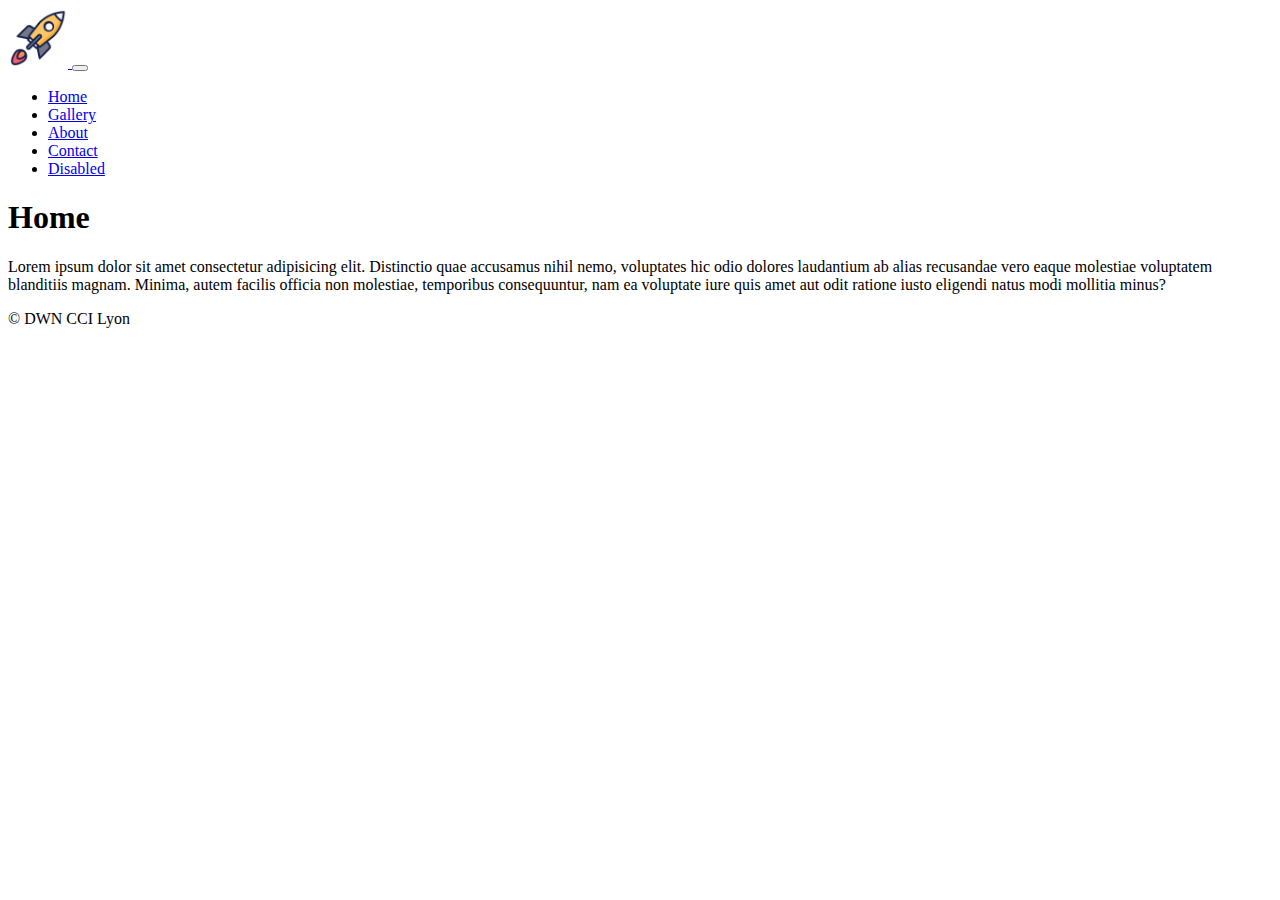
==== about.html @ d2da90fd "ajout des pages" ====
<!DOCTYPE html>
<html lang="en">
<head>
    <meta charset="UTF-8">
    <meta http-equiv="X-UA-Compatible" content="IE=edge">
    <meta name="viewport" content="width=device-width, initial-scale=1.0">
    <title>Document</title>
    <link rel="stylesheet" href="css/styles.css">
    <link href="https://cdn.jsdelivr.net/npm/bootstrap@5.0.2/dist/css/bootstrap.min.css" rel="stylesheet" integrity="sha384-EVSTQN3/azprG1Anm3QDgpJLIm9Nao0Yz1ztcQTwFspd3yD65VohhpuuCOmLASjC" crossorigin="anonymous">


</head>

<body>
    <nav class="navbar navbar-expand-lg bg-dark" data-bs-theme="dark">
        <div class="container-fluid">
          <a class="navbar-brand" href="index.html">
            <img class="logo" src="img/7625320_flying_rocket_space_astronomy_universe_icon.png" alt="logo">
          </a>
          <button class="navbar-toggler" type="button" data-bs-toggle="collapse" data-bs-target="#navbarSupportedContent" aria-controls="navbarSupportedContent" aria-expanded="false" aria-label="Toggle navigation">
            <span class="navbar-toggler-icon"></span>
          </button>
          <div class="collapse navbar-collapse" id="navbarSupportedContent">
            <ul class="navbar-nav me-auto mb-2 mb-lg-0">
              <li class="nav-item">
                <a class="nav-link" href="index.html">Home</a>
              </li>
              <li class="nav-item">
                <a class="nav-link" href="gallery.html">Gallery</a>
              </li>
              <li class="nav-item">
                <a class="nav-link active" aria-current="page" href="about.html">About</a>
              </li>
              <li class="nav-item">
                <a class="nav-link" href="contact.html">Contact</a>
              </li>
              <li class="nav-item">
                <a class="nav-link disabled" href="#" tabindex="-1" aria-disabled="true">Disabled</a>
              </li>
            </ul>
          </div>
        </div>
      </nav>

    <div class="container-fluid" style="padding: 0%;">
        <h1>Home</h1>
        <p>Lorem ipsum dolor sit amet consectetur adipisicing elit. Distinctio quae accusamus nihil nemo, voluptates hic odio dolores laudantium ab alias recusandae vero eaque molestiae voluptatem blanditiis magnam. Minima, autem facilis officia non molestiae, temporibus consequuntur, nam ea voluptate iure quis amet aut odit ratione iusto eligendi natus modi mollitia minus?</p>

        <footer class="bg-dark text-white text-center p-3">
            &copy; DWN CCI Lyon
        </footer>


    <script src="https://cdn.jsdelivr.net/npm/bootstrap@5.0.2/dist/js/bootstrap.bundle.min.js" integrity="sha384-MrcW6ZMFYlzcLA8Nl+NtUVF0sA7MsXsP1UyJoMp4YLEuNSfAP+JcXn/tWtIaxVXM" crossorigin="anonymous"></script>
    </div>
</body>
</html>
---- css/styles.css ----
.logo{
    height: 60px;
}
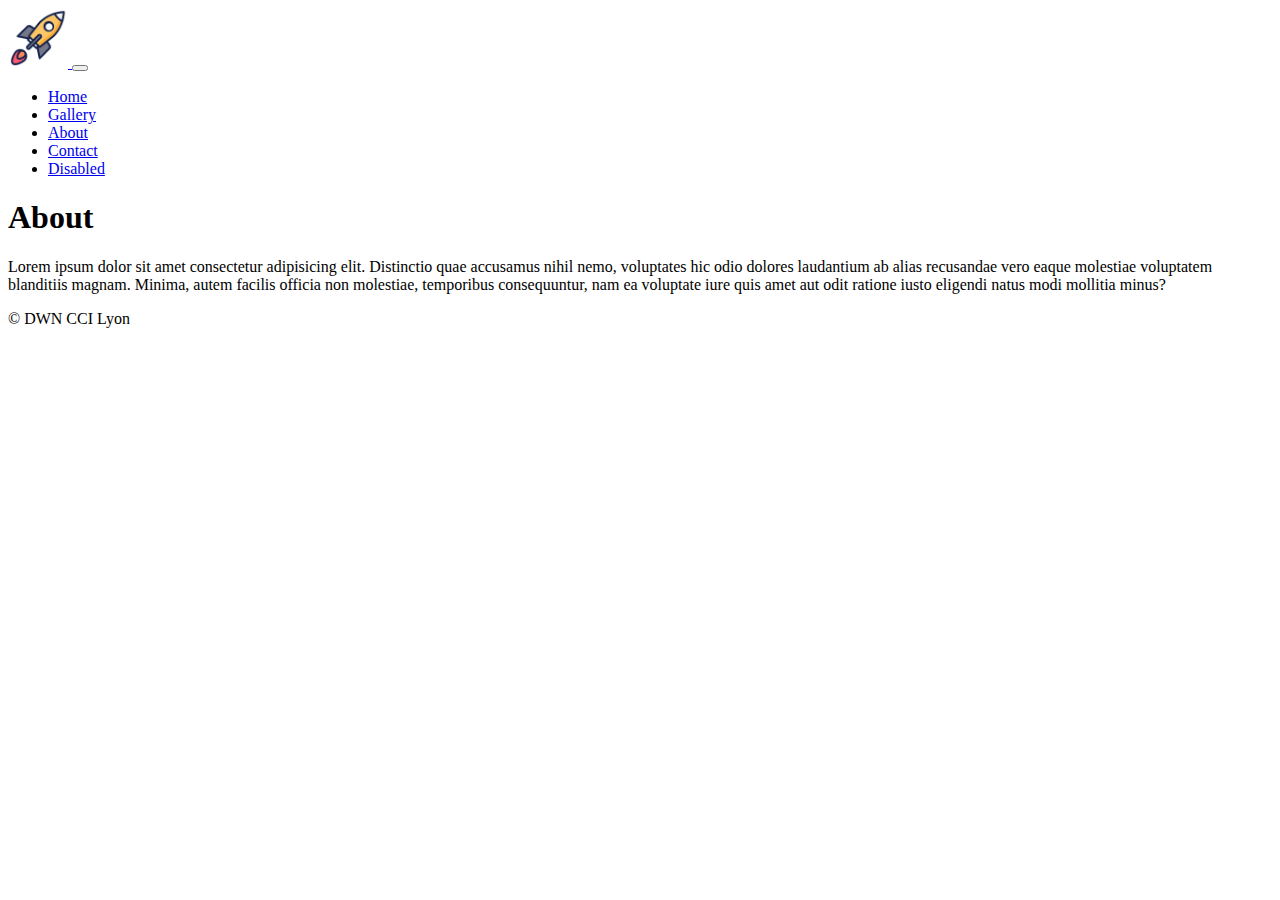
==== commit 38c45618: "ajout" ====
--- a/about.html
+++ b/about.html
@@ -43,7 +43,7 @@
       </nav>
 
     <div class="container-fluid" style="padding: 0%;">
-        <h1>Home</h1>
+        <h1>About</h1>
         <p>Lorem ipsum dolor sit amet consectetur adipisicing elit. Distinctio quae accusamus nihil nemo, voluptates hic odio dolores laudantium ab alias recusandae vero eaque molestiae voluptatem blanditiis magnam. Minima, autem facilis officia non molestiae, temporibus consequuntur, nam ea voluptate iure quis amet aut odit ratione iusto eligendi natus modi mollitia minus?</p>
 
         <footer class="bg-dark text-white text-center p-3">
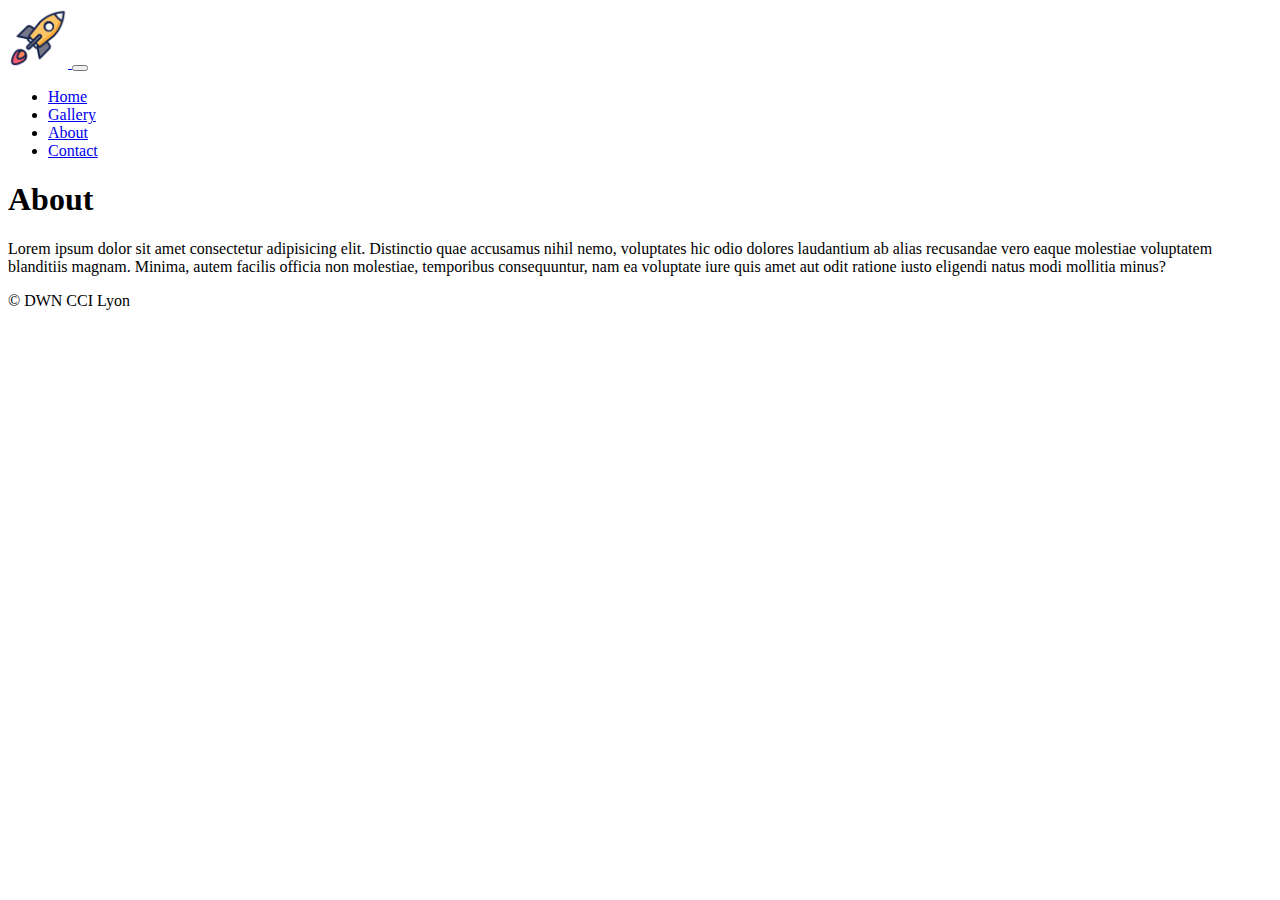
==== commit b495dfd3: "ajout ajout" ====
--- a/about.html
+++ b/about.html
@@ -34,9 +34,7 @@
               <li class="nav-item">
                 <a class="nav-link" href="contact.html">Contact</a>
               </li>
-              <li class="nav-item">
-                <a class="nav-link disabled" href="#" tabindex="-1" aria-disabled="true">Disabled</a>
-              </li>
+             
             </ul>
           </div>
         </div>
